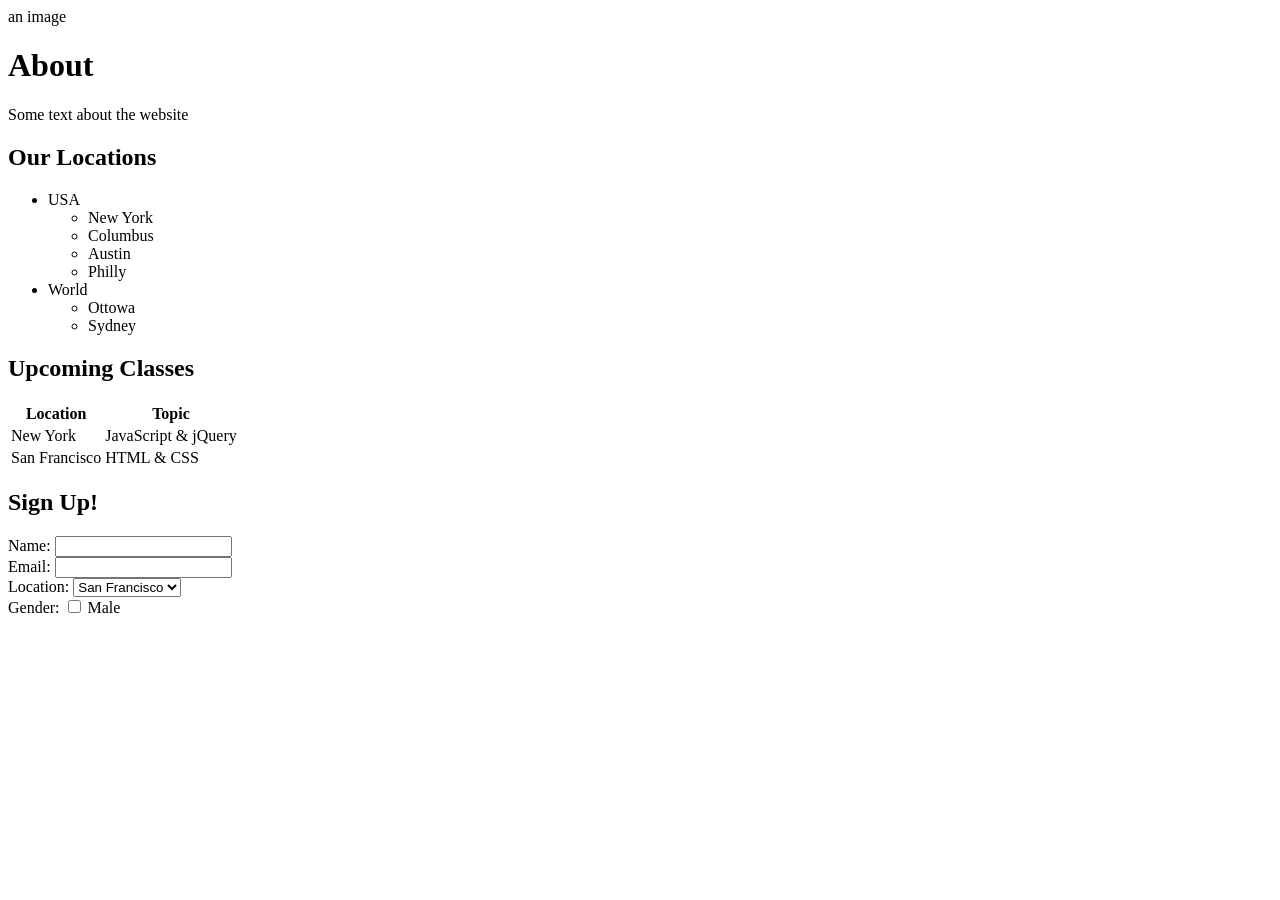
==== index.html @ 46783669 "added some of it, still not finished" ====
<!DOCTYPE html>

<html lang="en">
    <head>
    </head>
    <body>
        <div>
            <span>an image</span>
        </div>
        <h1>About</h1>
        <div>
            <p>
                Some text about the website
            </p>
        </div>
        <h2>Our Locations</h2>
        <ul>
            <li>USA
                <ul>
                    <li>New York</li>
                    <li>Columbus</li>
                    <li>Austin</li>
                    <li>Philly</li>
                </ul>
            </li>
            <li>World
                <ul>
                    <li>Ottowa</li>
                    <li>Sydney</li>
                </ul>
            </li>
        </ul>

        <h2>Upcoming Classes</h2>
        <table>
            <thead>
                <tr>
                    <th>Location</th>
                    <th>Topic</th>
                </tr>
            </thead>
            <tbody>
                <tr>
                    <td>New York</td>
                    <td>JavaScript & jQuery</td>
                </tr>
                <tr>
                    <td>San Francisco</td>
                    <td>HTML & CSS</td>
                </tr>
            </tbody>
        </table>

        <h2>Sign Up!</h2>
        <form>
            <div>
                Name:
                <input type="text">
            </div>
            <div>
                Email:
                <input type="email">
            </div>
            <div>
                Location:
                <select>
                    <option value="1">San Francisco</option>
                </select>
            </div>
            <div>
                Gender:
                <input type="checkbox" name="" value="1"> Male
            </div>
        </form>
    </body>
</html>
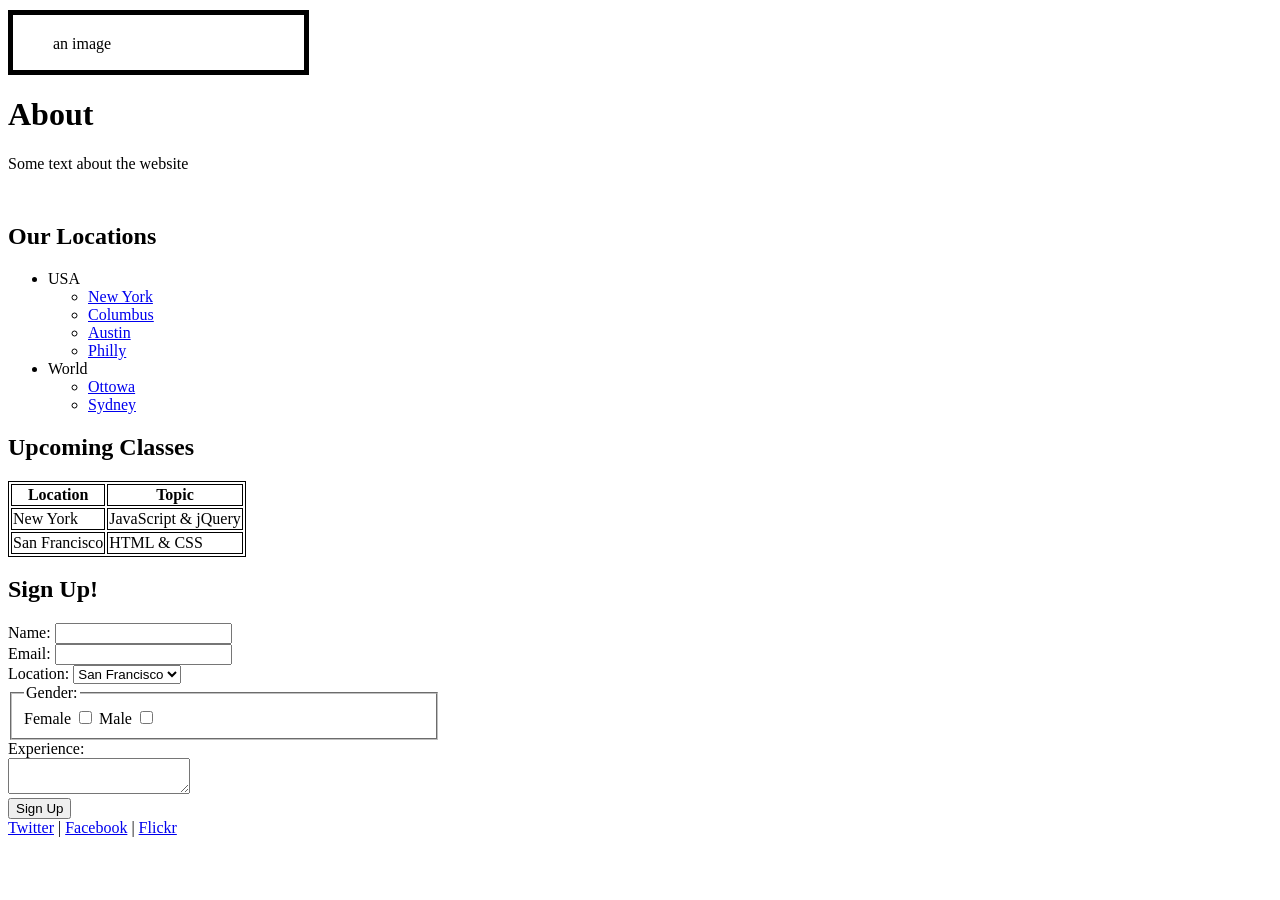
==== commit d619c79f: "Completed challenge 2" ====
--- a/index.html
+++ b/index.html
@@ -2,9 +2,12 @@
 
 <html lang="en">
     <head>
+        <link rel="stylesheet" href="./main.css">
+        <meta charset="UTF-8">
+        <meta name="viewport" content="width=device-width, initial-scale=1, shrink-to-fit=no">
     </head>
     <body>
-        <div>
+        <div class="box">
             <span>an image</span>
         </div>
         <h1>About</h1>
@@ -13,20 +16,20 @@
                 Some text about the website
             </p>
         </div>
-        <h2>Our Locations</h2>
+        <h2 style="padding-top: 30px;">Our Locations</h2>
         <ul>
             <li>USA
                 <ul>
-                    <li>New York</li>
-                    <li>Columbus</li>
-                    <li>Austin</li>
-                    <li>Philly</li>
+                    <li><a href="#">New York</a></li>
+                    <li><a href="#">Columbus</a></li>
+                    <li><a href="#">Austin</a></li>
+                    <li><a href="#">Philly</a></li>
                 </ul>
             </li>
             <li>World
                 <ul>
-                    <li>Ottowa</li>
-                    <li>Sydney</li>
+                    <li><a href="#">Ottowa</a></li>
+                    <li><a href="#">Sydney</a></li>
                 </ul>
             </li>
         </ul>
@@ -67,10 +70,29 @@
                     <option value="1">San Francisco</option>
                 </select>
             </div>
+            <form>
+                <fieldset>
+                <legend>Gender:</legend>
+                Female <input type="checkbox" name="" value="0">
+                Male <input type="checkbox" name="" value="1">
+                </fieldset>
+            </form>
+            </div>
+            Experience:
             <div>
-                Gender:
-                <input type="checkbox" name="" value="1"> Male
+                <textarea name="textarea" rows="2" cols="20">
+                </textarea>
             </div>
+            <button type="submit">Sign Up</button>
         </form>
     </body>
+    <footer>
+        <div>
+            <span><a href="#">Twitter</a></span>
+            |
+            <span><a href="#">Facebook</a></span>
+            |
+            <span><a href="#">Flickr</a></span>
+        </div>
+    </footer>
 </html>
--- a/main.css
+++ b/main.css
@@ -0,0 +1,22 @@
+.box {
+    width: 250px;
+    height: 20px; /* width and height set the size of the content box */
+    padding: 20px 1px 15px 40px; /* TRBL - top, right, bottom, left - respectively */
+    border: 5px solid black; /* set the border on every side to be 2px wide, solid line, and green background color */
+    /* alternatively, we could use apply these styles individually:
+    border-width: 2px;
+    border-style: solid;
+    border-color: green;
+    */
+    margin-top: 10px; /* set the margin on the top to be 10 pixels */
+    /* alternatively, we could use shorthand if we want to apply a margin on all sides:
+    margin: 10px; */
+}
+
+table, th, td {
+    border: 1px solid black;
+}
+
+fieldset {
+    width: 400px;
+}
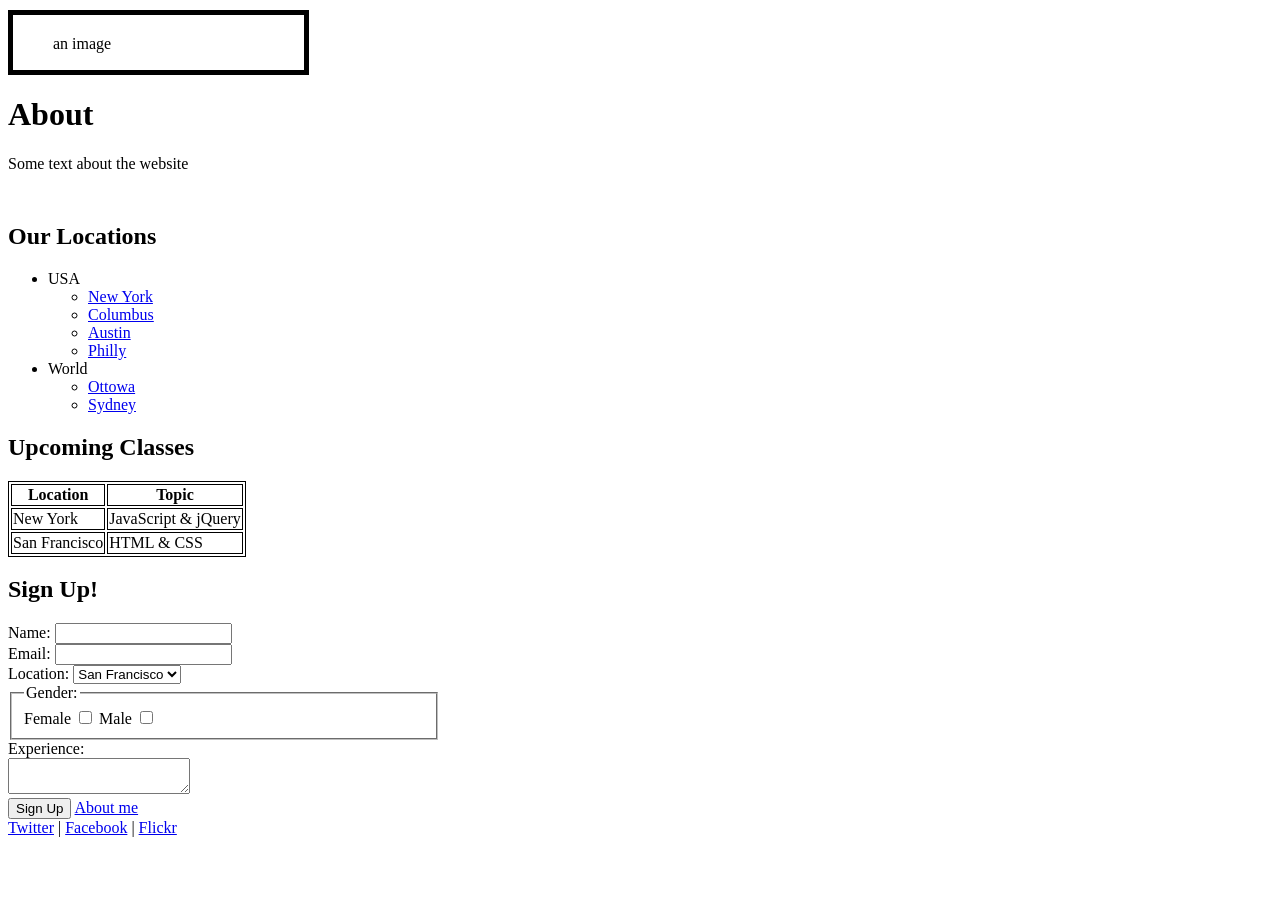
==== commit 300789b7: "Completed part 1" ====
--- a/index.html
+++ b/index.html
@@ -85,6 +85,7 @@
             </div>
             <button type="submit">Sign Up</button>
         </form>
+        <a href="./aboutMe.html">About me</a>
     </body>
     <footer>
         <div>
--- a/main.css
+++ b/main.css
@@ -19,4 +19,12 @@
 
 fieldset {
     width: 400px;
+}
+
+.aboutMeBody {
+    width: 80vw;
+    text-align: center;
+    align-items: center;
+    align-content: center;
+    margin: 0 auto;
 }
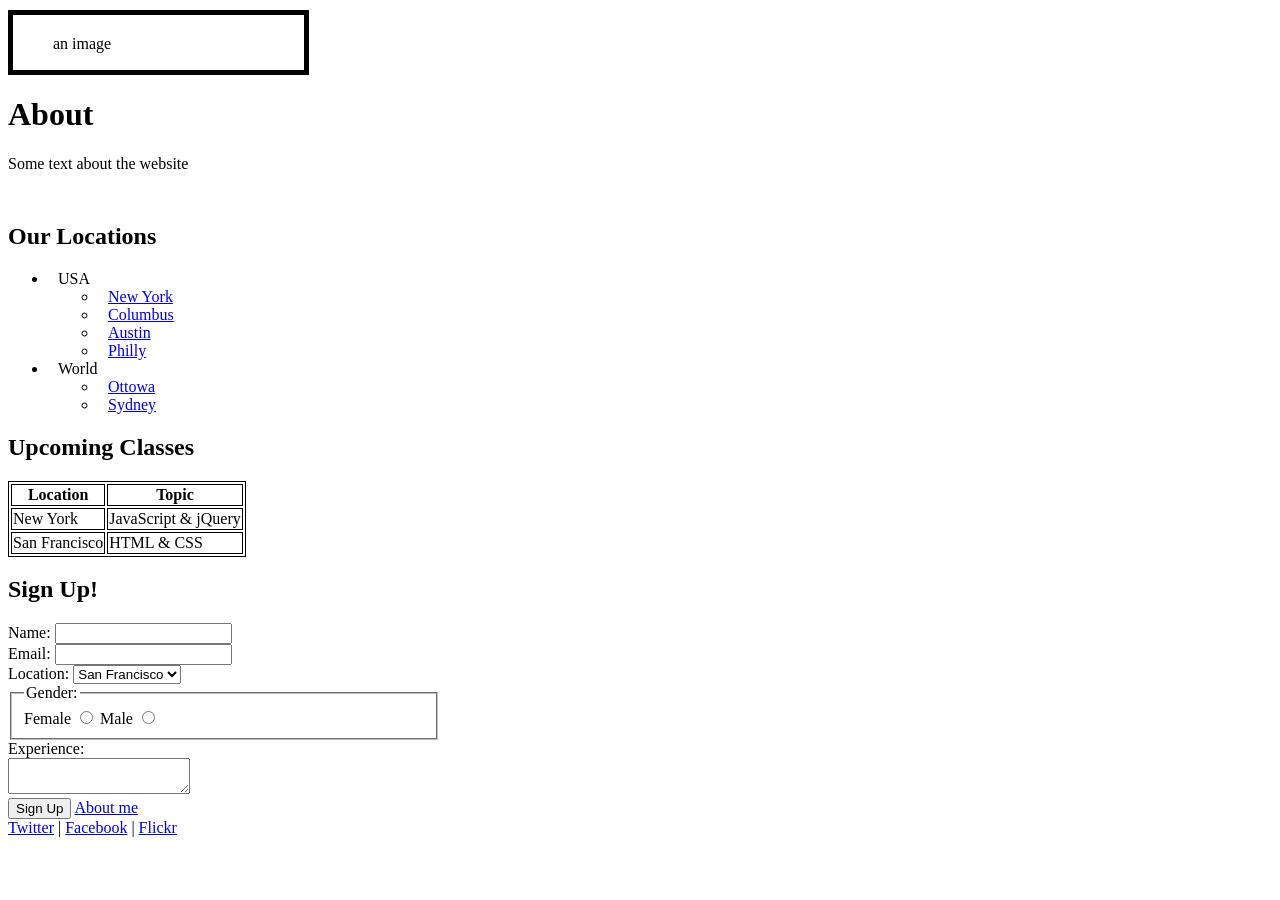
==== commit 6c48cbc4: "Changed gender form to radio buttons instead of checkboxes" ====
--- a/index.html
+++ b/index.html
@@ -73,8 +73,8 @@
             <form>
                 <fieldset>
                 <legend>Gender:</legend>
-                Female <input type="checkbox" name="" value="0">
-                Male <input type="checkbox" name="" value="1">
+                Female <input type="radio" name="gender" value="0">
+                Male <input type="radio" name="gender" value="1">
                 </fieldset>
             </form>
             </div>
--- a/main.css
+++ b/main.css
@@ -27,4 +27,8 @@
     align-items: center;
     align-content: center;
     margin: 0 auto;
+}
+
+li {
+    padding-left: 10px;
 }
